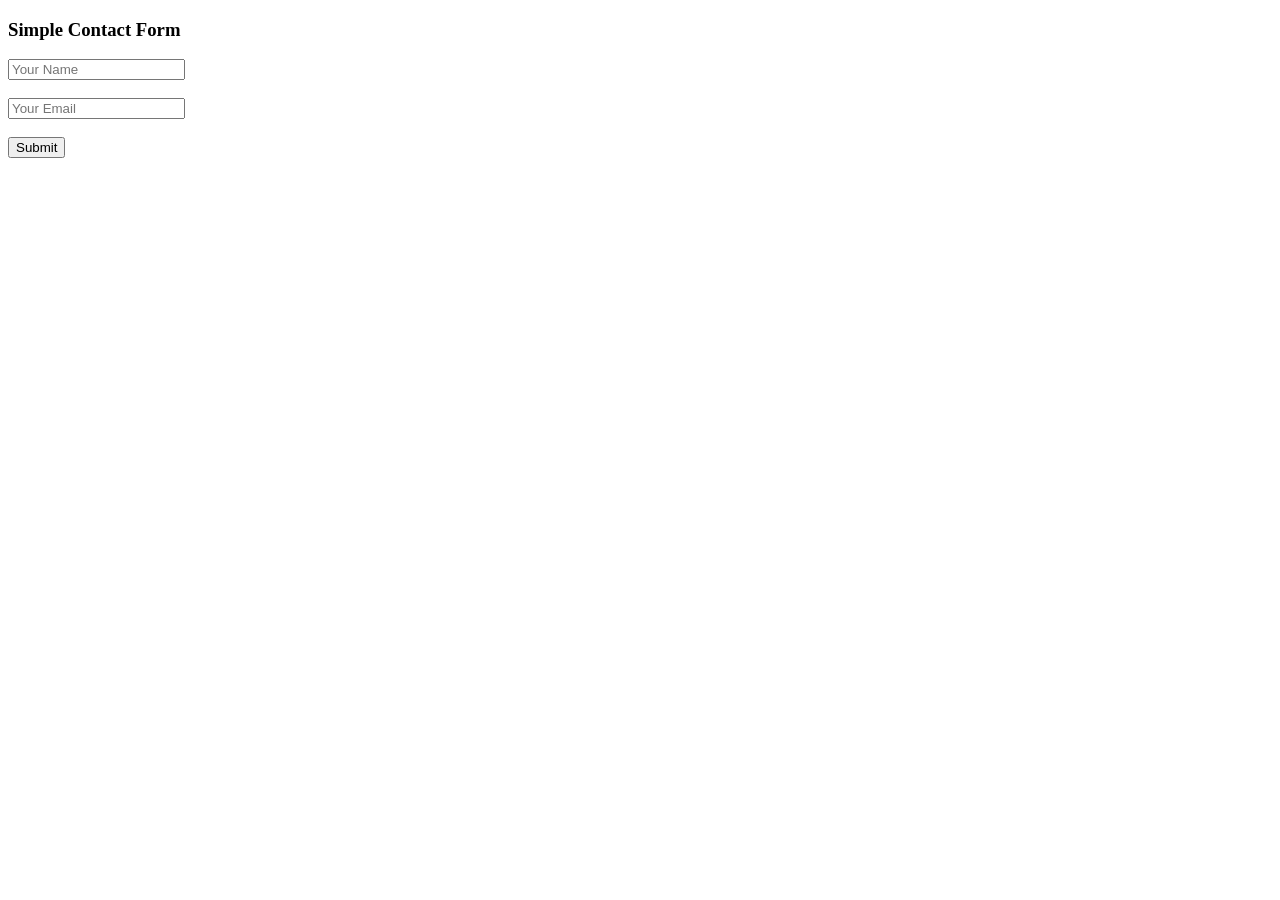
==== simple/index.html @ 4f6f4e4d "simple form" ====
<!DOCTYPE html>
<html>
<head>
  <title>Simple Form</title>
</head>
<body>

  <form name="myForm" onsubmit="handleSubmit(event)">
    <h3>Simple Contact Form</h3>

    <input type="text" name="nameBox" placeholder="Your Name" required>
    <br><br>

    <input type="email" name="emailBox" placeholder="Your Email" required>
    <br><br>

    <button type="submit">Submit</button>
  </form>

  <script>
    function handleSubmit(event) {
      event.preventDefault();

      var NAME = document.myForm.nameBox.value;
      var EMAIL = document.myForm.emailBox.value;

      console.log("Name:", NAME);
      console.log("Email:", EMAIL);

      alert("Stored in variables NAME and EMAIL");
    }
  </script>

</body>
</html>
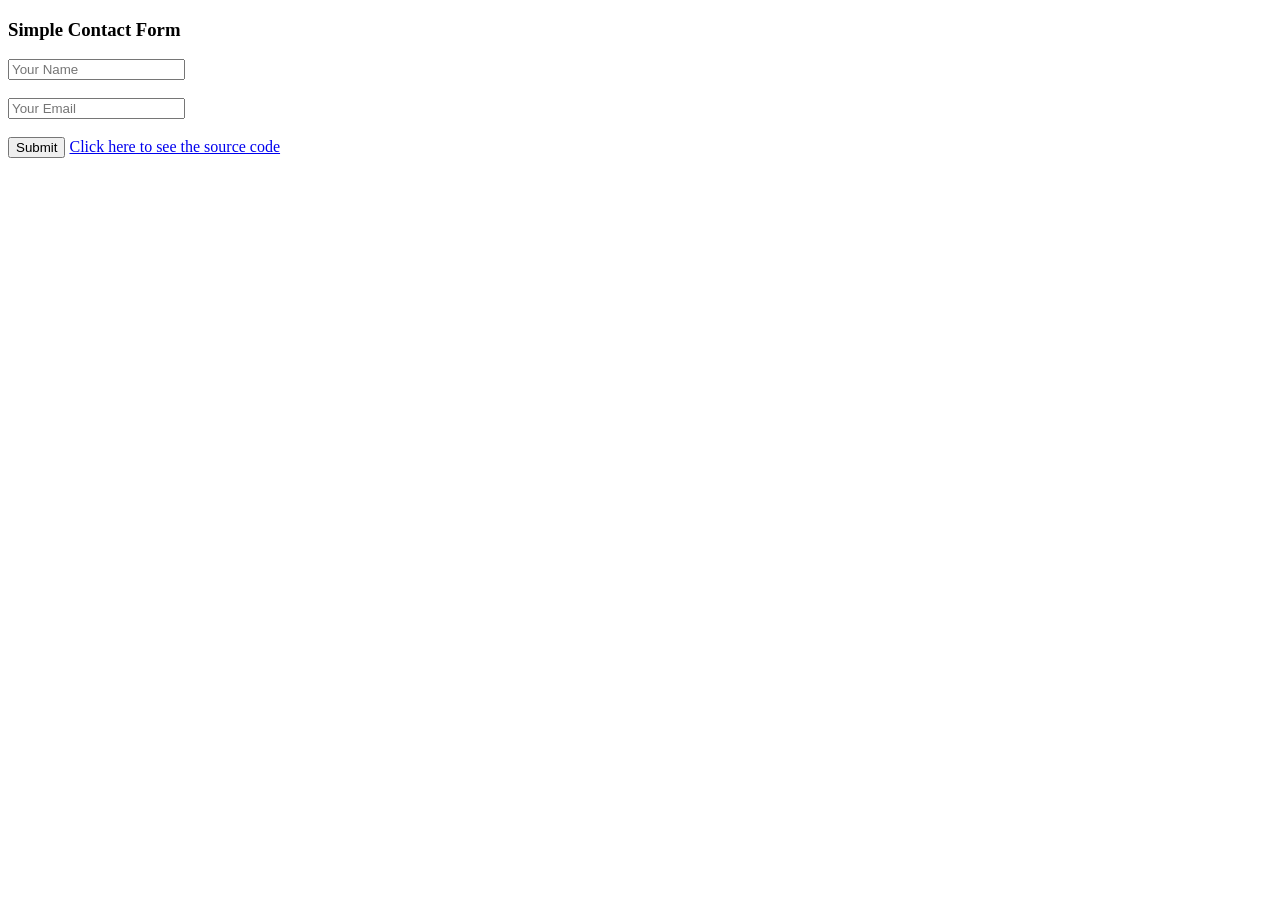
==== commit 50a7f5cb: "added source" ====
--- a/simple/index.html
+++ b/simple/index.html
@@ -15,6 +15,10 @@
     <br><br>
 
     <button type="submit">Submit</button>
+
+      <a href='https://github.com/idli-dev/idli-dev.github.io/blob/main/simple/index.html'>
+        Click here to see the source code
+      </a>
   </form>
 
   <script>
